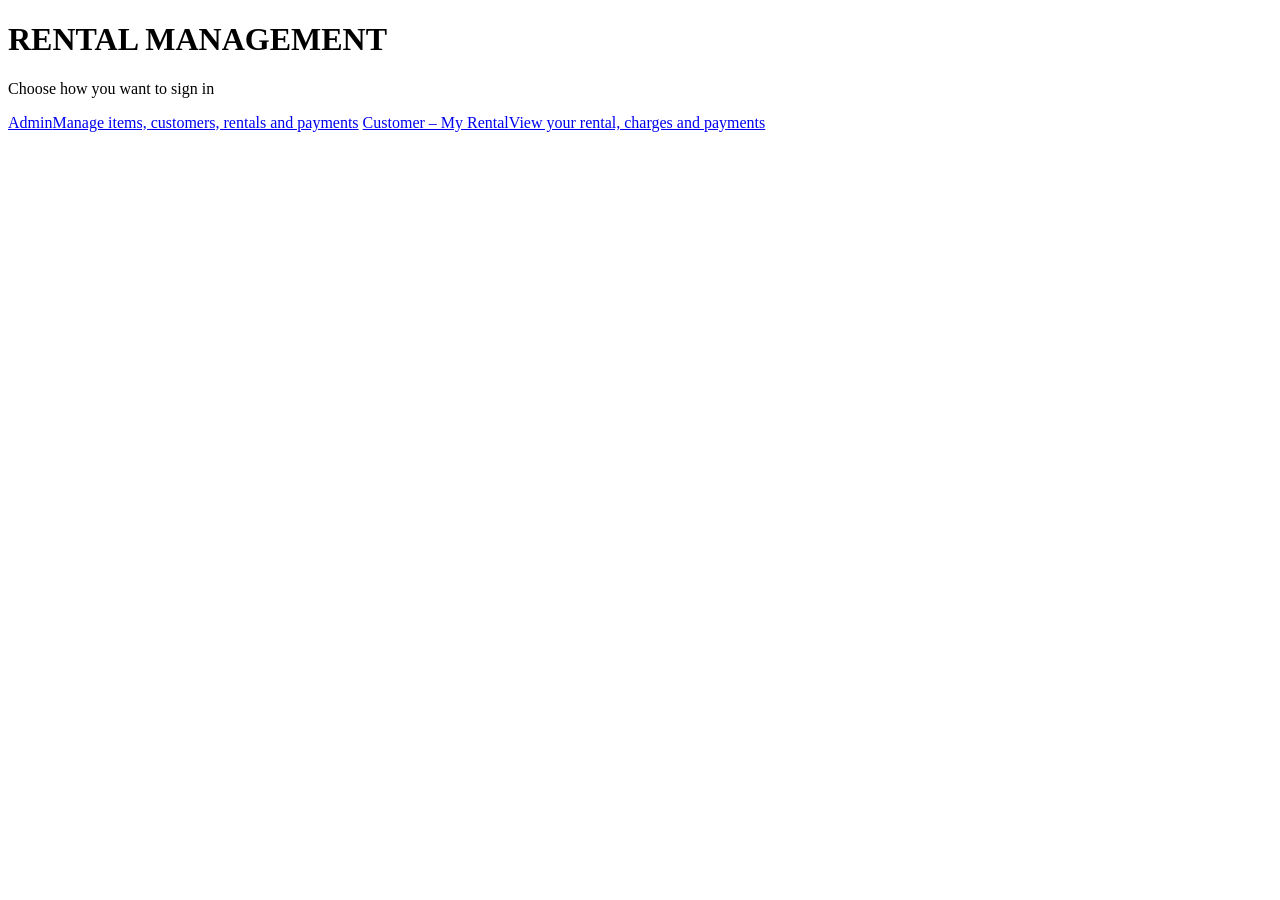
==== index.html @ 57d42c61 "Add files via upload" ====
<!DOCTYPE html>
<html lang="en">
<head>
<meta charset="utf-8">
<meta name="viewport" content="width=device-width, initial-scale=1">
<title>Rental Management</title>
<link rel="stylesheet" href="css/style.css">
</head>
<body>
<div class="auth-wrap">
  <div class="auth-card">
    <h1>RENTAL MANAGEMENT</h1>
    <p class="sub">Choose how you want to sign in</p>
    <div class="landing">
      <a href="admin.html">Admin<span>Manage items, customers, rentals and payments</span></a>
      <a href="customer.html">Customer – My Rental<span>View your rental, charges and payments</span></a>
    </div>
  </div>
</div>
</body>
</html>
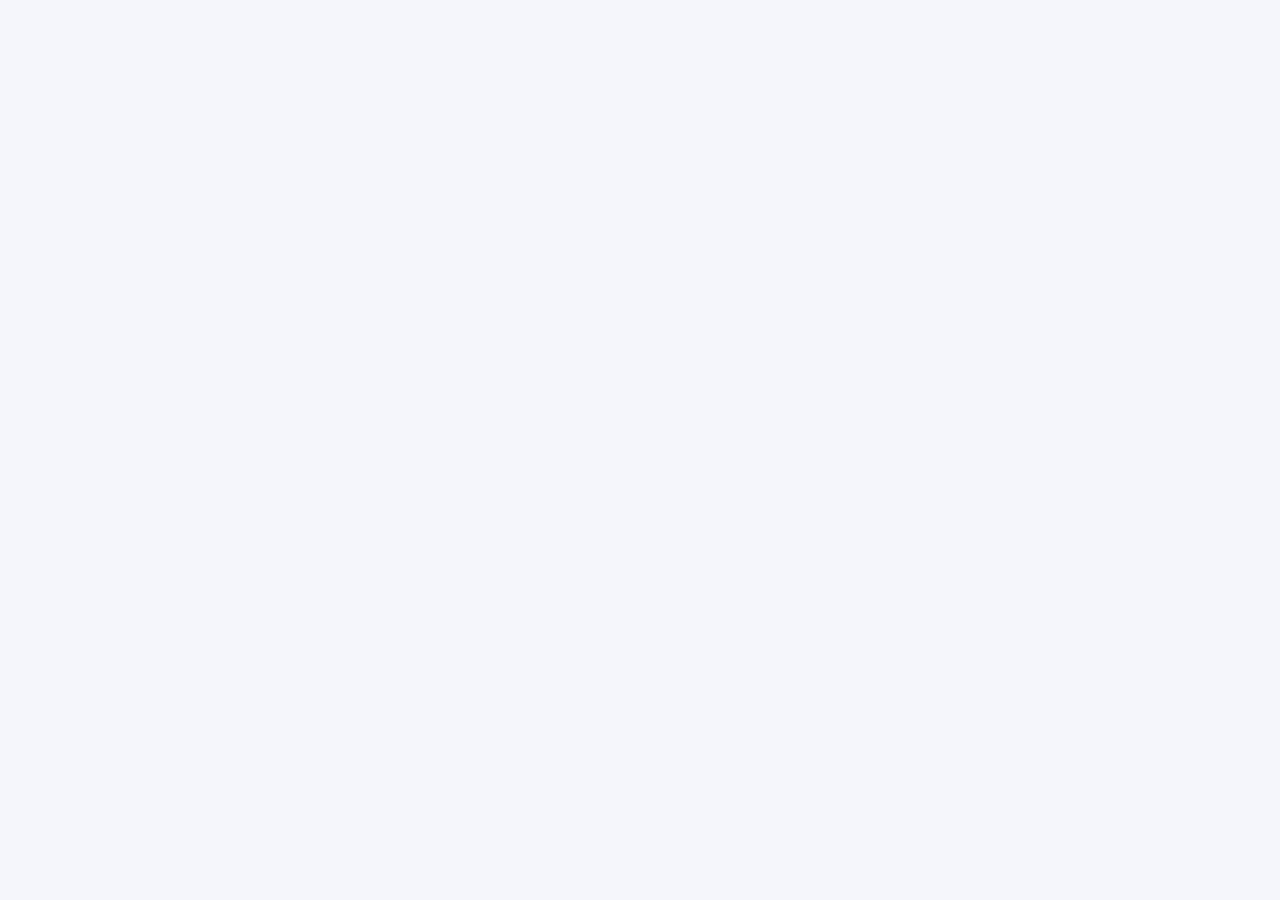
==== commit b661b70e: "Add files via upload" ====
--- a/index.html
+++ b/index.html
@@ -3,19 +3,9 @@
 <head>
 <meta charset="utf-8">
 <meta name="viewport" content="width=device-width, initial-scale=1">
-<title>Rental Management</title>
-<link rel="stylesheet" href="css/style.css">
+<meta http-equiv="refresh" content="0;url=admin.html">
+<title>Power Tools</title>
+<script>location.replace('admin.html');</script>
 </head>
-<body>
-<div class="auth-wrap">
-  <div class="auth-card">
-    <h1>RENTAL MANAGEMENT</h1>
-    <p class="sub">Choose how you want to sign in</p>
-    <div class="landing">
-      <a href="admin.html">Admin<span>Manage items, customers, rentals and payments</span></a>
-      <a href="customer.html">Customer – My Rental<span>View your rental, charges and payments</span></a>
-    </div>
-  </div>
-</div>
-</body>
+<body><p><a href="admin.html">Continue to Power Tools admin login</a></p></body>
 </html>
